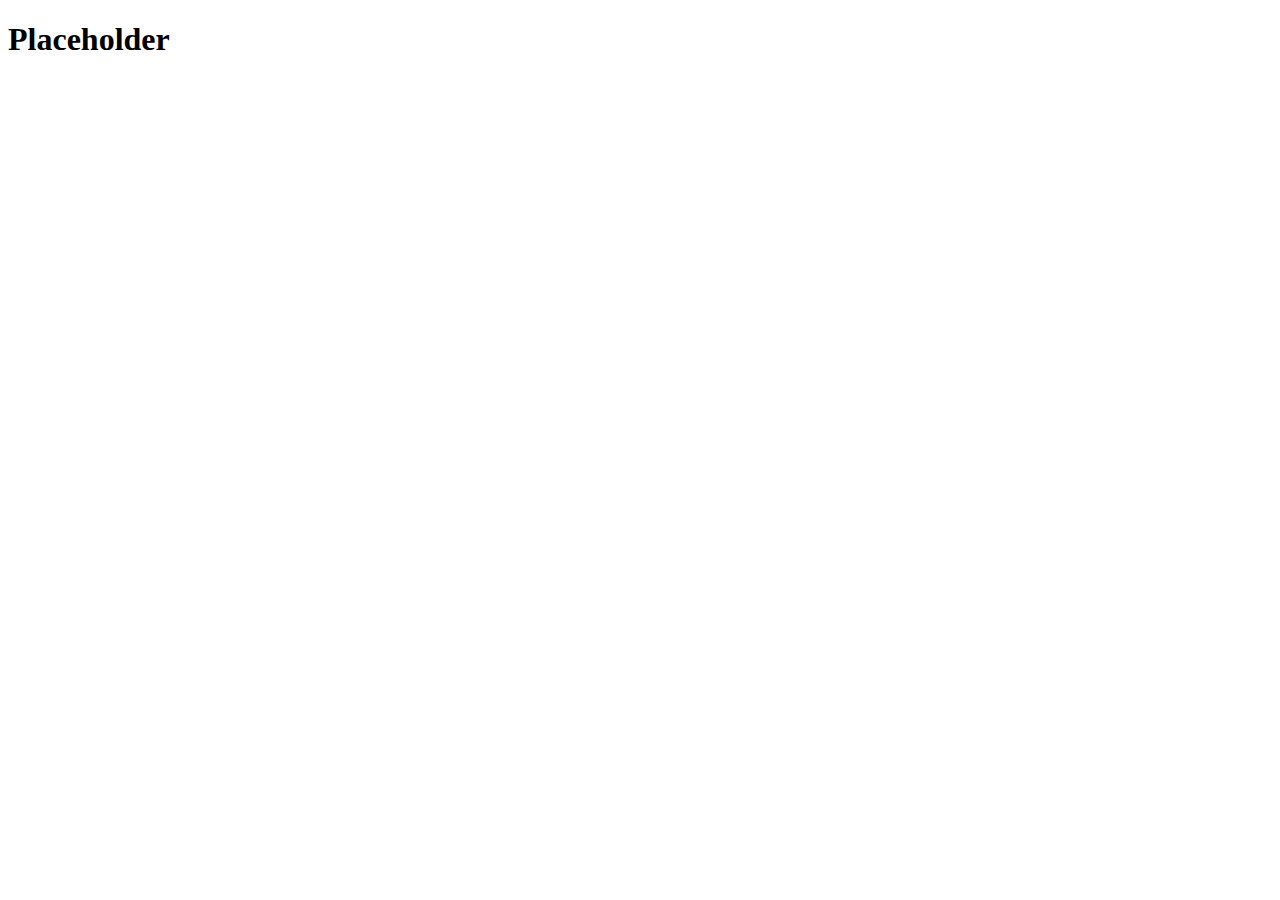
==== index.html @ 80abb913 "Initial Code File for Odin Recipes Project index.html and README.md" ====
<!DOCTYPE html>
<html lang="en">
<head>
    <meta charset="UTF-8">
    <meta http-equiv="X-UA-Compatible" content="IE=edge">
    <meta name="viewport" content="width=device-width, initial-scale=1.0">
    <title>Odin Recipes</title>
</head>
<body>
    <h1>Placeholder</h1>
</body>
</html>
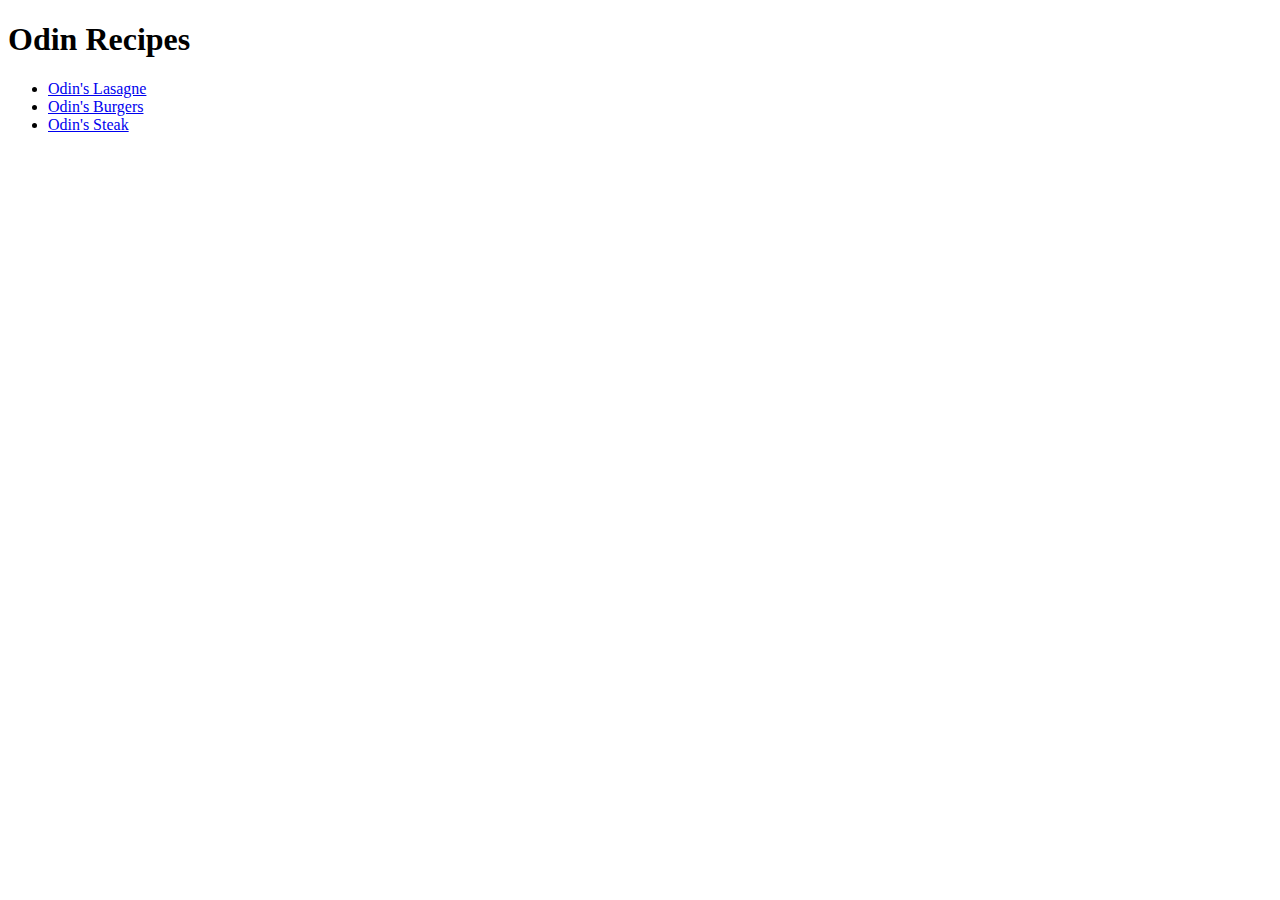
==== commit 302f5788: "Final output of First TOP project - Odin Recipe" ====
--- a/index.html
+++ b/index.html
@@ -7,6 +7,13 @@
     <title>Odin Recipes</title>
 </head>
 <body>
-    <h1>Placeholder</h1>
+    <h1>Odin Recipes</h1>
+
+<ul>
+   <li><a href="recipes/lasagne.html">Odin's Lasagne</a></li>
+   <li><a href="recipes/burgers.html">Odin's Burgers</a></li>
+   <li><a href="recipes/steak.html">Odin's Steak</a></li>
+</ul>
+
 </body>
 </html>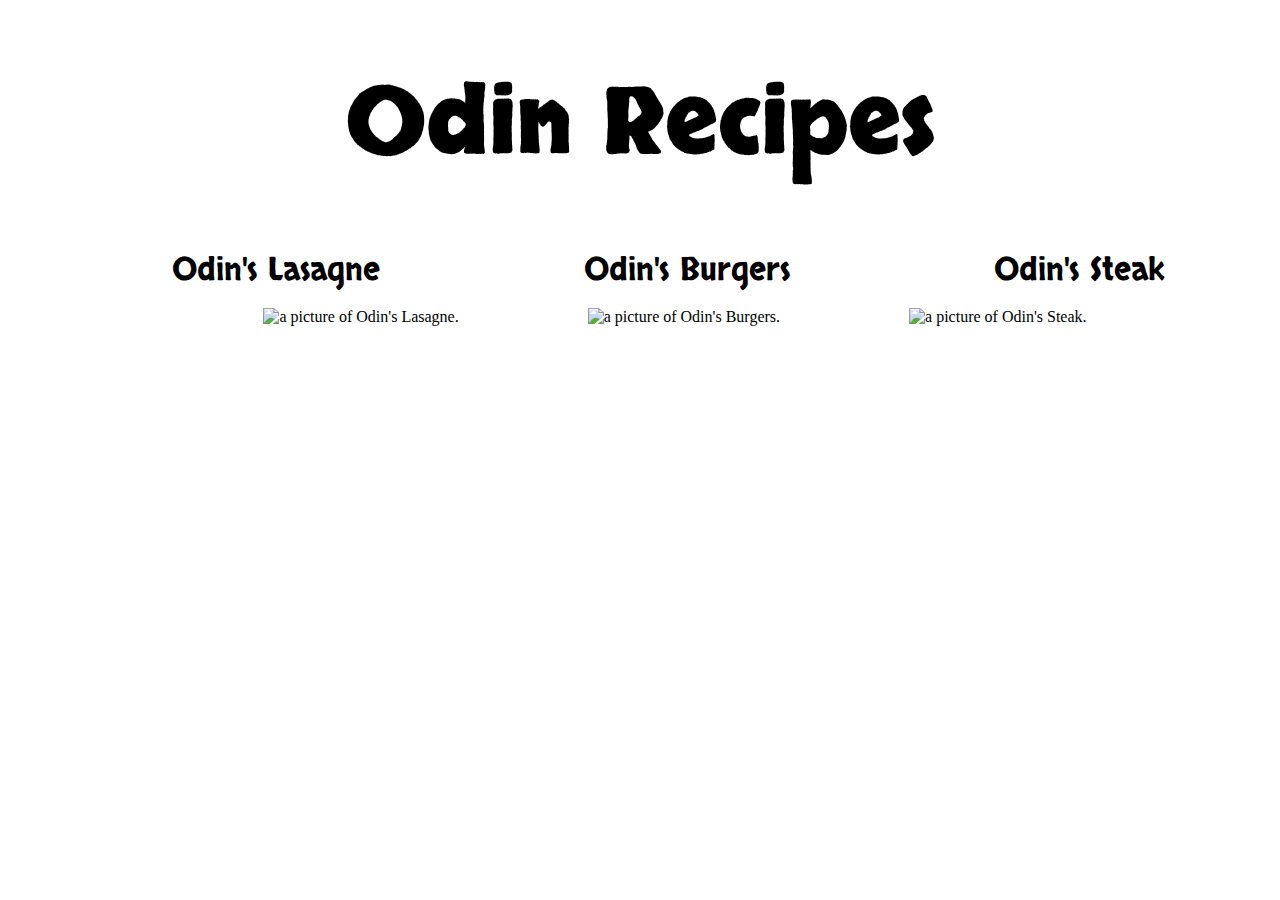
==== commit ac22a13b: "Odin's Recipes with added CSS for TOP assignment" ====
--- a/index.html
+++ b/index.html
@@ -5,15 +5,29 @@
     <meta http-equiv="X-UA-Compatible" content="IE=edge">
     <meta name="viewport" content="width=device-width, initial-scale=1.0">
     <title>Odin Recipes</title>
+    <link rel="stylesheet" href="style.css">
+    <link href="https://fonts.googleapis.com/css?family=Skranji&display=swap" rel="stylesheet">
+
 </head>
 <body>
     <h1>Odin Recipes</h1>
 
 <ul>
-   <li><a href="recipes/lasagne.html">Odin's Lasagne</a></li>
-   <li><a href="recipes/burgers.html">Odin's Burgers</a></li>
-   <li><a href="recipes/steak.html">Odin's Steak</a></li>
+   <li class="link"><a href="recipes/lasagne.html">Odin's Lasagne</a></li>
+   <li class="link"><a href="recipes/burgers.html">Odin's Burgers</a></li>
+   <li class="link"><a href="recipes/steak.html">Odin's Steak</a></li>
+
+</ul>
+
+<ul>
+    <li class="linkpic"><a href="recipes/lasagne.html"><img src = "https://www.modernhoney.com/wp-content/uploads/2019/08/Classic-Lasagna-12-scaled.jpg" 
+        alt = "a picture of Odin's Lasagne." width = 280></a></li>
+    <li class="linkpic"><a href="recipes/burgers.html"><img src = "https://img.taste.com.au/rOKTGq52/w720-h480-cfill-q80/taste/2020/01/jan20_beef-burgers-with-caramelised-onions-taste-156348-1.jpg" 
+        alt = "a picture of Odin's Burgers." width = 280></a></li>
+    <li class="linkpic"><a href="recipes/steak.html"><img src = "https://img.taste.com.au/ptTj4MqW/w720-h480-cfill-q80/taste/2020/08/september20_mustard-steak-with-corn-and-potato-mash-taste-164289-1.jpg" 
+        alt = "a picture of Odin's Steak." width = 280></a></li>
 </ul>
 
 </body>
-</html>+</html>
+
--- a/style.css
+++ b/style.css
@@ -0,0 +1,69 @@
+h1 {
+    font-family: 'Skranji', Arial, sans-serif;
+    text-align: center;
+    font-size: 92px;
+}
+
+h3 {
+    font-family: 'Skranji', Arial, sans-serif;
+    text-align: center;
+    font-size: 48px
+}
+
+h4 {
+    font-family: 'Skranji', Arial, sans-serif;
+    text-align: center;
+    font-size: 32px;
+}
+
+ul {
+    text-align: center;
+}
+
+.link {
+    display: inline;
+    padding: 100px;
+    font-family: 'Skranji', Arial, sans-serif;
+    font-size: 32px;
+}
+
+.linkpic {
+    display: inline;
+    padding: 55px;
+
+}
+
+ul, .linkpic {
+    margin-left: 15px;
+}
+
+a {
+    color: black;
+    text-decoration: none;
+}
+
+.food-image {
+    text-align: center;
+    font-family: Arial, Helvetica, sans-serif;
+}
+
+.ingredients-list {
+    font-family: Arial, Helvetica, sans-serif;
+    font-size: 20px;
+    margin-right: 450px;
+    margin-left: 450px;
+    list-style: none;
+    text-align: left;
+    line-height: 30px;
+
+}
+
+.steps-list {
+    font-family: Arial, Helvetica, sans-serif;
+    font-size: 20px;
+    margin-right: 350px;
+    margin-left: 350px;
+    display: flex;
+    flex-direction: column;
+    gap: 35px;
+}